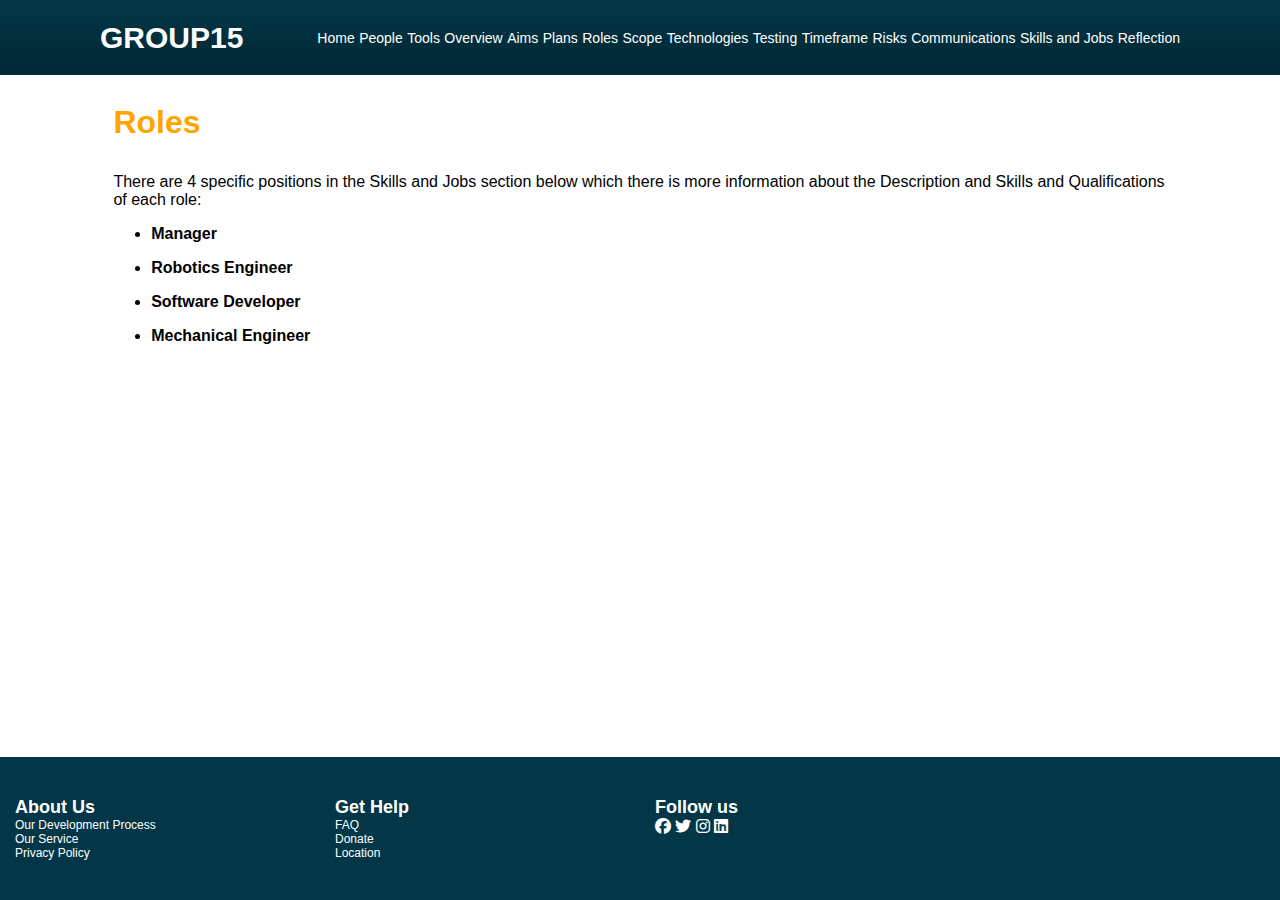
==== Roles.html @ 4c7ac75d "Final commit" ====
<!DOCTYPE html>
<html lang="en">   
<head>
    <title>Group15</title>
    <link rel="stylesheet" href="style.css">
    <link rel="stylesheet" href="https://cdnjs.cloudflare.com/ajax/libs/font-awesome/6.4.0/css/all.min.css">
    <script src="main.js" defer></script>
</head>
<body>
    <nav>
        <div class="logo">
            <p>Group15</p>
        </div>
        <ul>
            <li><a href="index.html">Home</a></li>
            <li><a href="People.html">People</a></li>
            <li><a href="Tools.html">Tools</a></li>
            <li><a href="Overview.html">Overview</a></li>
            <li><a href="Aims.html">Aims</a></li>
            <li><a href="Plans.html">Plans </a></li>
            <li class="wavy-text"><a href="Roles.html">Roles</a></li>
            <li><a href="Scope.html">Scope</a></li>
            <li><a href="Technologies.html">Technologies</a></li>
            <li><a href="Testing.html">Testing</a></li>
            <li><a href="Timeframe.html">Timeframe</a></li>
            <li><a href="Risks.html">Risks</a></li>
            <li><a href="Communications.html">Communications</a></li>
            <li><a href="SkillsandJobs.html">Skills and Jobs</a></li>
            <li><a href="Reflection.html">Reflection</a></li>
        </ul>
    </nav> 
    <main>
        <h1 >Roles</h1>
        <p>
            There are 4 specific positions in the Skills and Jobs section below which there is more information about the Description and Skills and Qualifications of each role: 
        </p>
        <ul>
            <li><b>Manager</b></li>
            <li><b>Robotics Engineer</b></li>
            <li><b>Software Developer</b></li>
            <li><b>Mechanical Engineer</b></li>
        </ul>
 
    </main>  
    
    <footer class="footer">
        <div class="row">
            <div class="column">
                <h4>About Us</h4>
                <ul>
                    <li><a href="#">Our Development Process</a></li>
                    <li><a href="#">Our Service</a></li>
                    <li><a href="#">Privacy Policy</a></li>   
                </ul>
            </div>
            <div class="column">
                <h4>Get Help</h4>
                <ul>
                    <li><a href="#">FAQ</a></li>
                    <li><a href="#">Donate</a></li>
                    <li><a href="#">Location</a></li>
                </ul>
            </div>
            <div class="column">
                <h4>Follow us</h4>
                <div class="social-link" >
                    <a href="#"><i class="fab fa-facebook"></i></a>
                    <a href="#"><i class="fab fa-twitter"></i></a>
                    <a href="#"><i class="fab fa-instagram"></i></a>
                    <a href="#"><i class="fab fa-linkedin"></i></a>
                </div>
            </div>          
        </div>
</footer>
</body>
</html>
---- style.css ----
*{
    margin: 0px;
    padding: 0px;
    font-family: Arial, Helvetica, sans-serif;
    box-sizing: border-box;
}
html, body{
    height: 100%;
    margin: 0;
    padding: 0;
}
body {
    display: flex;
    flex-direction: column;
}
/*Navigation bar */
nav{
    width: 100%;
    height: 75px;
    line-height: 75px;
    padding: 0px 100px;
    position: fixed;
    background-image: linear-gradient(#033747,#012733);  
    top: 0; 
}
nav .logo p{
    font-size: 30px;
    font-weight: bold;
    float: left;
    color: white;
    text-transform: uppercase;
    cursor: pointer;;
}
nav ul {
    float: right;
}
nav li{
    display: inline-block ;
    list-style: none;
}
nav li a{
    font-size: 14px;
    color: white;
    padding: 0px 0px;
    text-decoration: none;
}
nav li a:hover{
    color: aquamarine;
}
/*background*/
.background {
    height: 100vh;
}
.background img{
    width: 100%;
    height: 100vh;
    background-size: cover;
    background-position: center;
}
.content{
    width: 100%;
    position: absolute;
    top: 50%;
    left: 50%;
    transform: translate(-50%, -50%);
    text-align: center;
    color: orange ;
}
.content h1{
    font-size: 70px;
    margin-top: 80px;
}
.content p{
    font-size: 25px;
}
/*footer*/
.row{
    display: flex;
    flex: wrap;
    padding: 20px 0;
}
ul {
    list-style: none;
}
.footer{
    background-color: #033747;
    padding: 20px 0;
}
.column{
    width: 25%;
    padding: 0 15px
}
.column h4{
    font-size: 18px;
    color: white;
}
.column ul li a{
    font-size: 12px;
    text-decoration: none;
    color: white;
    display: block;
}
.column ul li a:hover{
    color: aquamarine;
}
.column .social-link a{
    color: white;
}
.column .social-link a:hover{
    color: aquamarine;
}
/*main*/
main {
    margin-top: 40px; 
    flex: 1;
}
main p{
    padding-left: 3cm;
    padding-right: 3cm;
    margin-bottom: 1em;
}
main h1{
    margin-top: 5%;
    color: orange;
    padding-left: 3cm;
    margin-bottom: 1em;
}
main ul{
    padding-left: 4cm;
    padding-right: 5cm;
    margin-bottom: 1em;
    list-style-type: disc;
}
main ul li{
    margin-bottom: 1em;
}
/*wavy text*/
.wavy-text {
    display: inline-block;
    animation-name: wavyAnimation;
    animation-duration: 2s;
    animation-iteration-count: infinite;
}

@keyframes wavyAnimation {
    0% { transform: translateY(0);}
    50% { transform: translateY(-10px);}
    100% { transform: translateY(0);}
}
/*underline-text*/
@keyframes wavy {
    0% { text-decoration: none; }
    50% { text-decoration: underline; }
    100% { text-decoration: none; }
}

.underline-text {
    animation-name: wavy;
    animation-duration: 1s;
    animation-iteration-count: infinite;
}
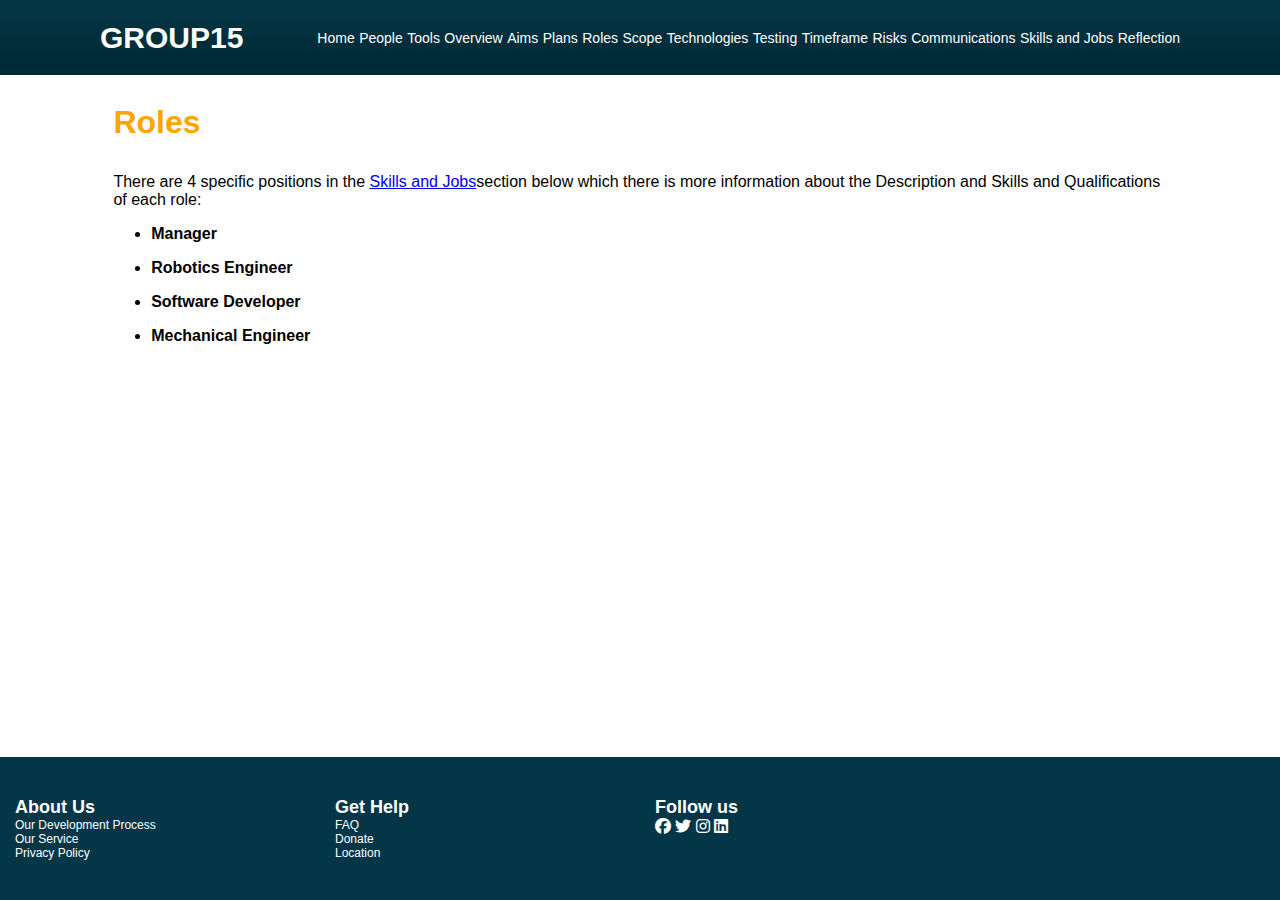
==== commit 15c661f0: "2nd commit" ====
--- a/Roles.html
+++ b/Roles.html
@@ -32,7 +32,7 @@
     <main>
         <h1 >Roles</h1>
         <p>
-            There are 4 specific positions in the Skills and Jobs section below which there is more information about the Description and Skills and Qualifications of each role: 
+            There are 4 specific positions in the <a href="SkillsandJobs.html">Skills and Jobs</a>section below which there is more information about the Description and Skills and Qualifications of each role: 
         </p>
         <ul>
             <li><b>Manager</b></li>
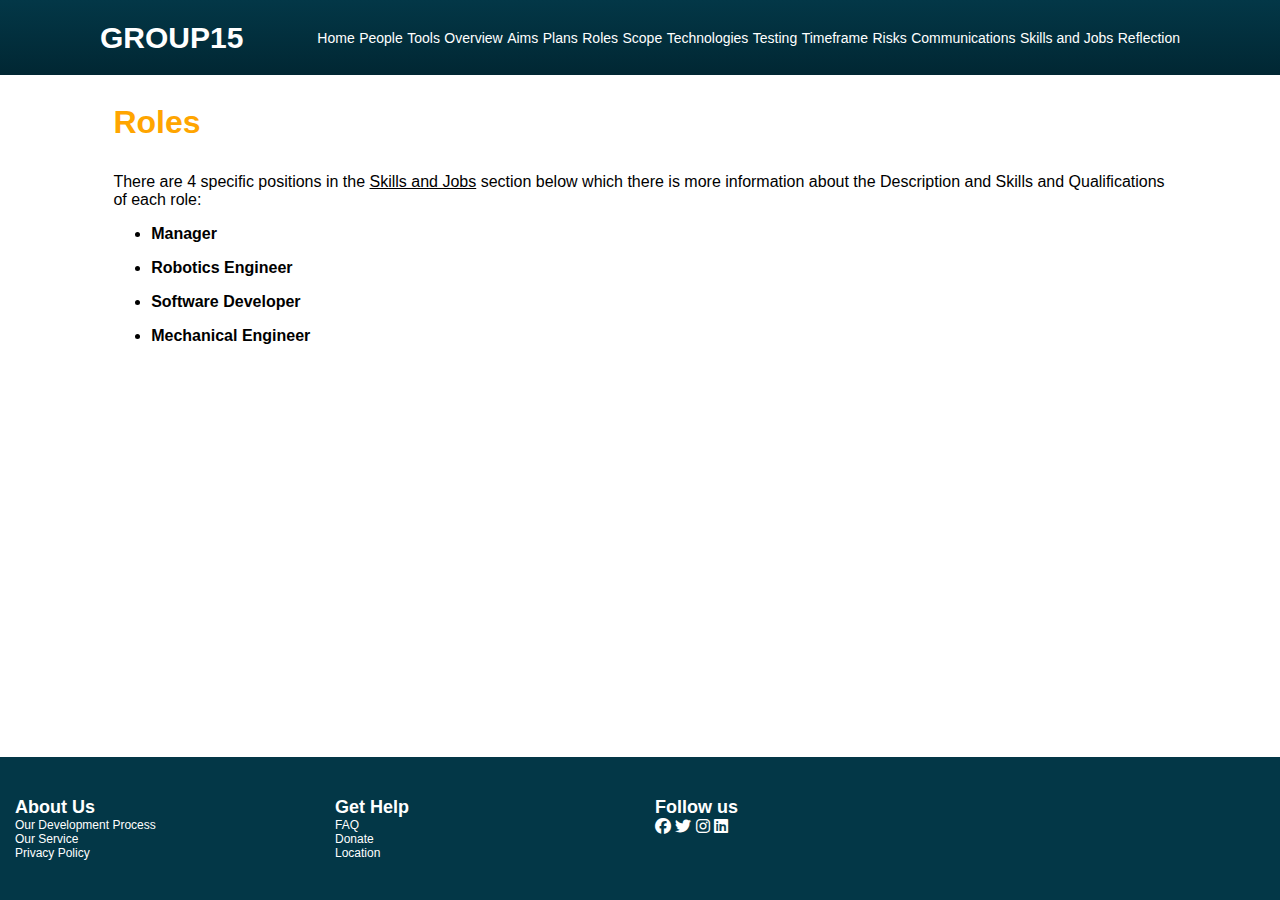
==== commit 71372e61: "3rd commit" ====
--- a/Roles.html
+++ b/Roles.html
@@ -32,7 +32,7 @@
     <main>
         <h1 >Roles</h1>
         <p>
-            There are 4 specific positions in the <a href="SkillsandJobs.html">Skills and Jobs</a>section below which there is more information about the Description and Skills and Qualifications of each role: 
+            There are 4 specific positions in the <a href="SkillsandJobs.html" style="color: black;">Skills and Jobs</a> section below which there is more information about the Description and Skills and Qualifications of each role: 
         </p>
         <ul>
             <li><b>Manager</b></li>
